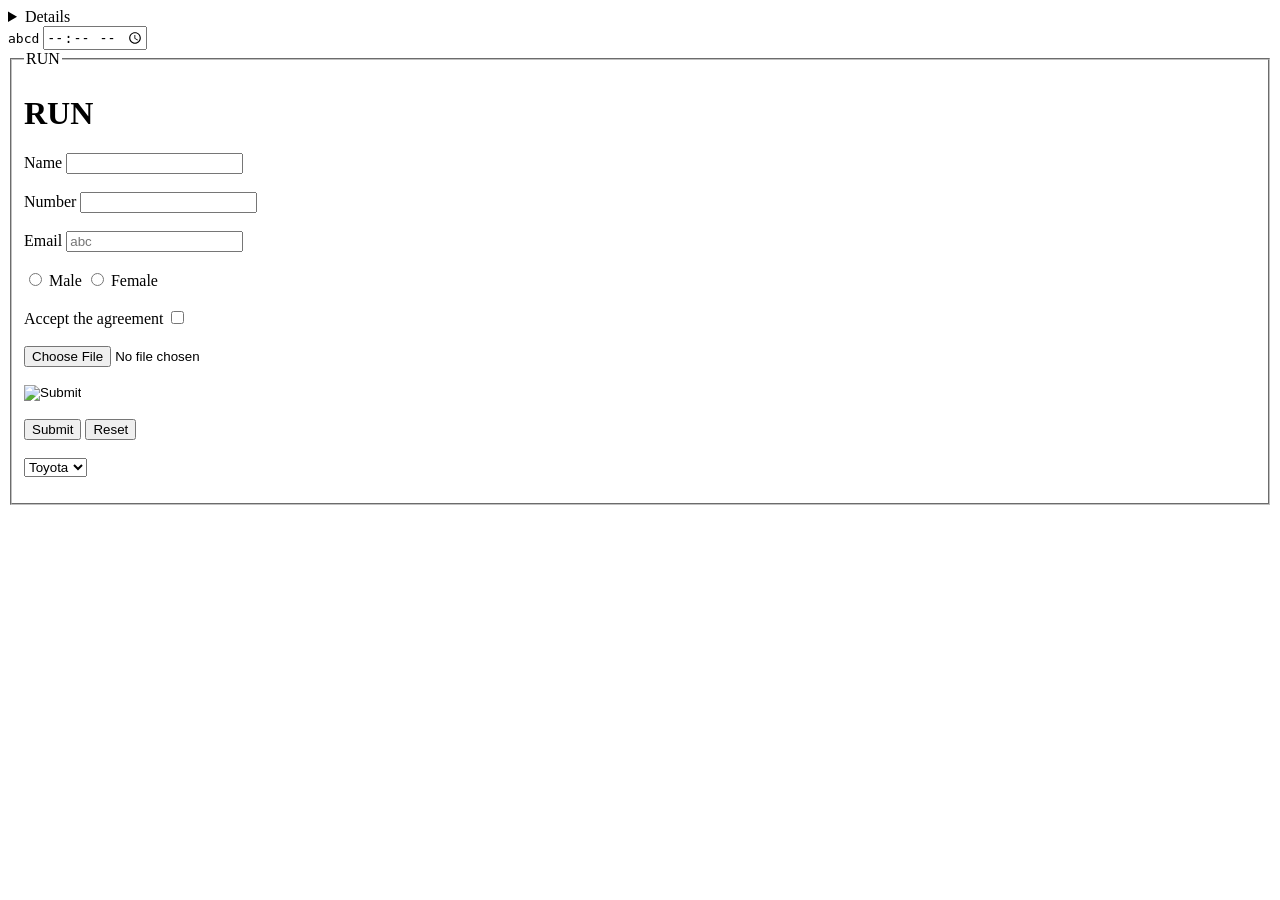
==== Mid/index.html @ 9f8dfd8a "second commit" ====
<html lang="en">
<head>
    <meta charset="UTF-8">
    <meta name="viewport" content="width=device-width, initial-scale=1.0">
    <title>MID</title>
    <link rel="stylesheet" href="styles.css">
</head>
<body>
    <header></header>
    <nav></nav>
    <section></section>
    <article></article>
    <aside></aside>
    <footer></footer>
    <details>
        <summary>
            Details
        </summary>
        Lorem ipsum dolor, <del>sit amet consectetur adipisicing elit.</del> <ins>Voluptates dolorem repellendus</ins> fugit autem nam alias obcaecati at nisi exercitationem aut assumenda, officiis incidunt dolores doloremque repudiandae aliquid amet, itaque ab.
    </details>
    <samp>abcd</samp>
    <input type="time">
    <fieldset>
        <legend>RUN</legend>
        <h1>RUN</h1>
        <form action="">
            <label for="fname">Name</label>
            <input type="text" name="fname" id="fname"><br><br>
            <label for="fnum">Number</label>
            <input type="number" name="fnum" id="fnum"><br><br>
            <label for="email">Email</label> 
            <input type="email" name="email" id="email"placeholder="abc" required><br><br>
            <input type="radio" name="rgender" id="rgender">
            <label for="rgender">Male</label>
            <input type="radio" name="rgender" id="rgender">
            <label for="rgender">Female</label><br><br>
            <label for="rcheck">Accept the agreement</label>
            <input type="checkbox" name="rcheck" id="rcheck"><br><br>
            <input type="file"><br><br>
            <input type="image"><br><br>
            <input type="submit">
            <input type="reset" > <br><br>
            <select name="cars" id="cars">
                <option value="toyota">Toyota</option>
                <option value="mazda">Mazda</option>
                <option value="nissan">Nissan</option>
            </select>
        </form>
    </fieldset>
</body>
</html>
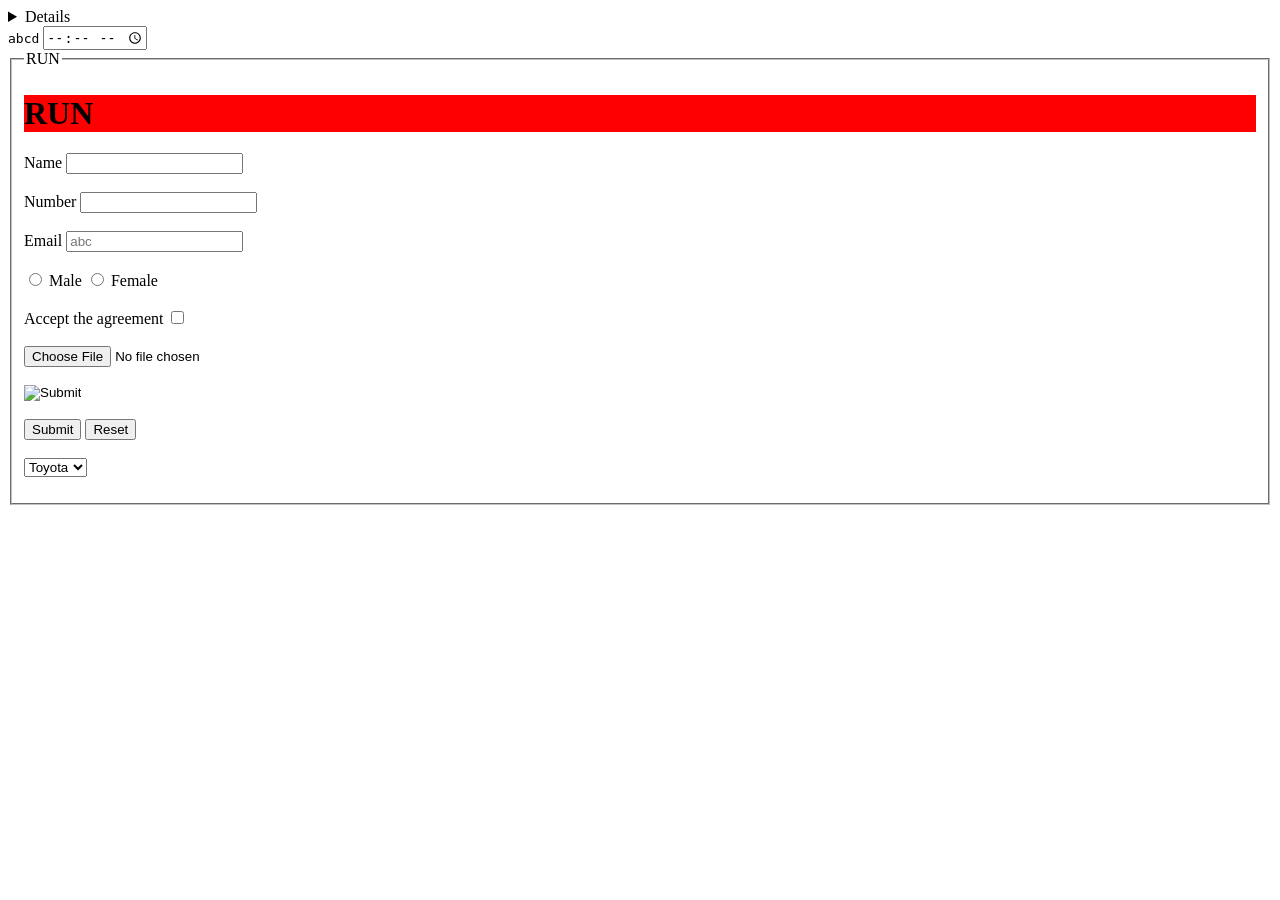
==== commit 23617987: "1" ====
--- a/Mid/index.html
+++ b/Mid/index.html
@@ -1,10 +1,12 @@
 <html lang="en">
+
 <head>
     <meta charset="UTF-8">
     <meta name="viewport" content="width=device-width, initial-scale=1.0">
     <title>MID</title>
     <link rel="stylesheet" href="styles.css">
 </head>
+
 <body>
     <header></header>
     <nav></nav>
@@ -16,7 +18,9 @@
         <summary>
             Details
         </summary>
-        Lorem ipsum dolor, <del>sit amet consectetur adipisicing elit.</del> <ins>Voluptates dolorem repellendus</ins> fugit autem nam alias obcaecati at nisi exercitationem aut assumenda, officiis incidunt dolores doloremque repudiandae aliquid amet, itaque ab.
+        Lorem ipsum dolor, <del>sit amet consectetur adipisicing elit.</del> <ins>Voluptates dolorem repellendus</ins>
+        fugit autem nam alias obcaecati at nisi exercitationem aut assumenda, officiis incidunt dolores doloremque
+        repudiandae aliquid amet, itaque ab.
     </details>
     <samp>abcd</samp>
     <input type="time">
@@ -28,8 +32,8 @@
             <input type="text" name="fname" id="fname"><br><br>
             <label for="fnum">Number</label>
             <input type="number" name="fnum" id="fnum"><br><br>
-            <label for="email">Email</label> 
-            <input type="email" name="email" id="email"placeholder="abc" required><br><br>
+            <label for="email">Email</label>
+            <input type="email" name="email" id="email" placeholder="abc" required><br><br>
             <input type="radio" name="rgender" id="rgender">
             <label for="rgender">Male</label>
             <input type="radio" name="rgender" id="rgender">
@@ -39,7 +43,7 @@
             <input type="file"><br><br>
             <input type="image"><br><br>
             <input type="submit">
-            <input type="reset" > <br><br>
+            <input type="reset"> <br><br>
             <select name="cars" id="cars">
                 <option value="toyota">Toyota</option>
                 <option value="mazda">Mazda</option>
@@ -48,4 +52,5 @@
         </form>
     </fieldset>
 </body>
+
 </html>
--- a/Mid/styles.css
+++ b/Mid/styles.css
@@ -0,0 +1,3 @@
+fieldset > h1{
+    background-color: red;
+}
